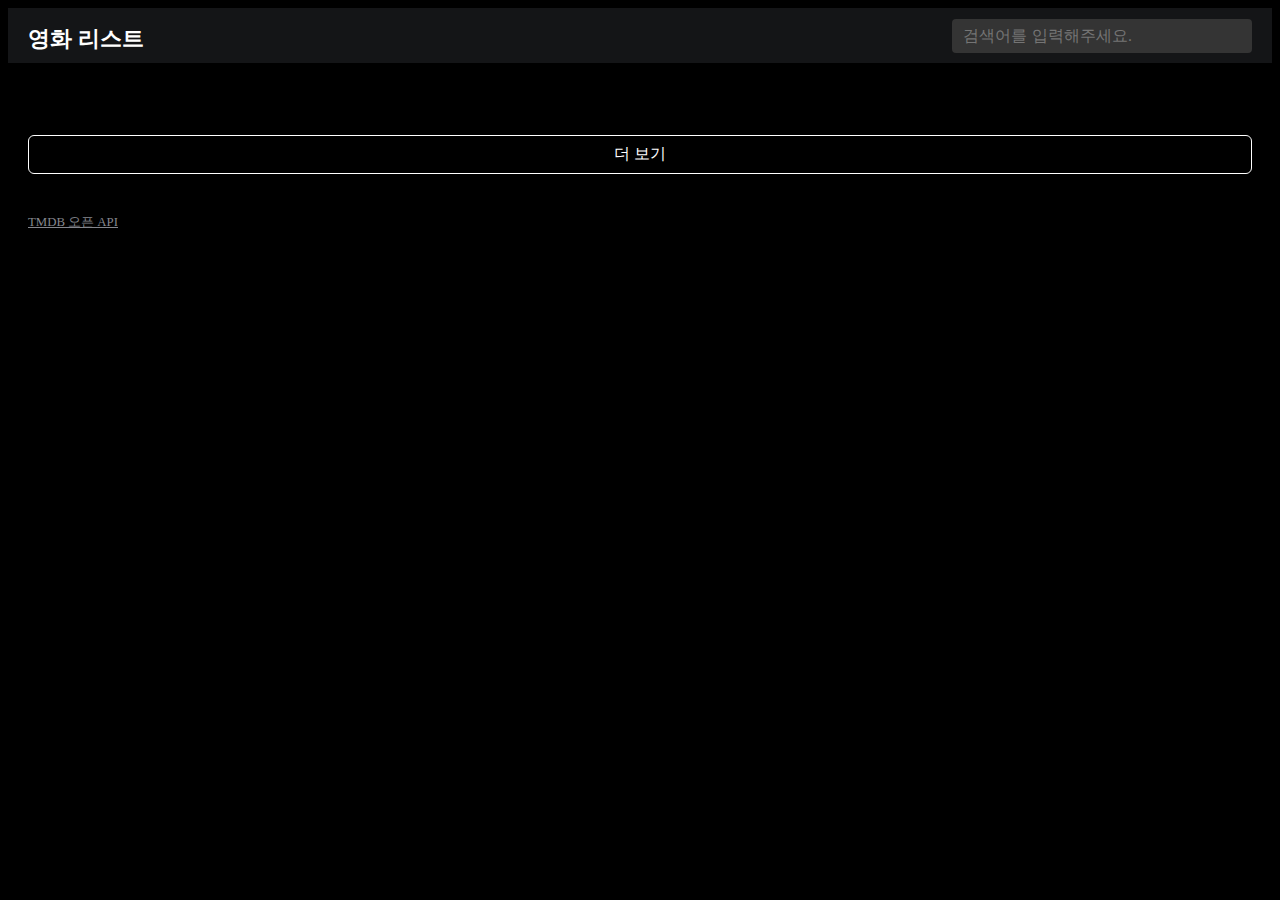
==== index.html @ 594ccca1 "검색폼" ====
<!DOCTYPE html>
<html lang="en">
  <head>
    <meta charset="UTF-8" />
    <meta name="viewport" content="width=device-width, initial-scale=1.0" />
    <title>Document</title>
    <link rel="stylesheet" href="/css/reset.css" />
    <link rel="stylesheet" href="/css/style.css" />
    <script type="module" src="app.js"></script>
  </head>
  <body>
    <header>
      <h1><a href="/">영화 리스트</a></h1>
      <form id="search" action="search.html" method="get">
        <input id="searchInput" type="text" name="query" placeholder="검색어를 입력해주세요." required />
        <button id="searchBtn" type="submit">&nbsp;</button>
      </form>
    </header>

    <main class="container">
      <section id="movies"></section>
      <button id="morePage" class="page" type="button">더 보기</button>

      <footer>
        <p>
          <a href="https://developer.themoviedb.org/reference/intro/getting-started">TMDB 오픈 API</a>
        </p>
      </footer>
    </main>
  </body>
</html>
---- css/style.css ----
:root {
  --border-color: #ddd;
  --movie-genreCrim-color: crimson;
  --movie-genreAdventure-color: green;
  --movie-genreDrama-color: purple;
  --movie-genreRomance-color: deeppink;
  --movie-genreAnimation-color: dodgerblue;
  --movie-genreComedy-color: goldenrod;
  --movie-genreAction-color: orangered;
  --movie-genreFantasy-color: violet;
}

* {
  box-sizing: border-box;
}

a {
  color: inherit;
}

img {
  max-width: 100%;
  height: auto;
}

body {
  display: flex;
  flex-direction: column;
  color: white;
  background-color: black;
}

header {
  display: flex;
  align-items: center;
  justify-content: space-between;
  background-color: #141517;
  height: 55px;
  padding: 0 20px;
  position: sticky;
  top: 0;
  width: 100%;
  z-index: 10;
}

header a {
  font-weight: bold;
  font-size: 1.4rem;
  text-decoration: none;
}

#search {
  position: relative;
}

#searchInput {
  border: none;
  background-color: #343434;
  padding: 0.5rem 0.7rem;
  border-radius: 4px;
  min-width: 300px;
  color: white;
  font-size: 100%;
}

#searchBtn {
  position: absolute;
  top: 0.25rem;
  right: 0.5rem;
  width: 24px;
  height: 24px;
  border: none;
  background: url("https://api.iconify.design/material-symbols/search.svg?color=%2384868d&width=24&height=24") no-repeat
    center center / contain;
}

.container {
  max-width: 1300px;
  margin: 0 auto;
  width: 100%;
}

main {
  padding: 0 20px;
}

#movies {
  display: flex;
  flex-wrap: wrap;
  column-gap: 0.8rem;
  row-gap: 2rem;
  margin: 2rem 0;
  justify-content: center;
  font-size: 2rem;
}

#movies > div {
  max-width: 300px;
  position: relative;
  flex-grow: 1;
}

#movies > div:hover {
  transform: scale(1.1);
  transition: transform 0.3s;
  z-index: 1;
  cursor: pointer;
}

#movies > div img {
  position: relative;
  width: 100%;
  height: auto;
  border-radius: 5px;
}

#movies > div .over {
  display: flex;
  flex-direction: column-reverse;
  position: absolute;
  left: 0;
  top: 0;
  width: 100%;
  height: 100%;
  padding: 1rem;
  background-color: rgba(0, 0, 0, 0.2);
}

#movies > div .title {
  font-weight: bold;
}

.page {
  width: 100%;
  padding: 0.5rem 0;
  font-size: 100%;
  border: 1px solid white;
  margin: 0.5rem 0;
  border-radius: 6px;
  background-color: black;
  color: white;
}

footer {
  margin: 2rem 0;
  color: #84868d;
  font-size: 80%;
}

/* 디테일 */
.detail_movie_title {
  font-weight: bold;
  font-size: 2rem;
}

.detail_section,
.detail_comment {
  display: flex;
  flex-direction: column;
  margin: 50px auto 40px auto;
}
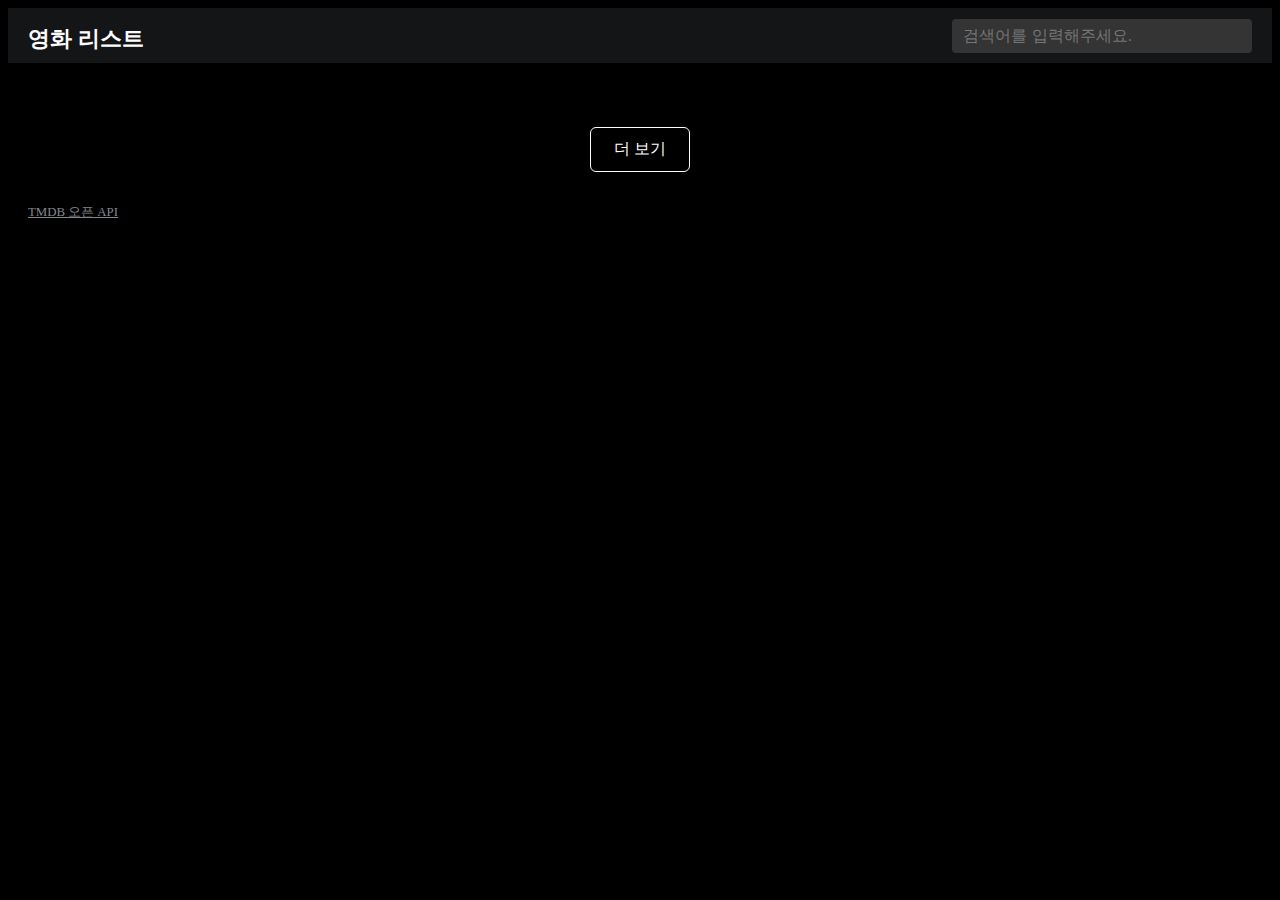
==== commit 88ec9785: "가로폭" ====
--- a/index.html
+++ b/index.html
@@ -19,7 +19,9 @@
 
     <main class="container">
       <section id="movies"></section>
-      <button id="morePage" class="page" type="button">더 보기</button>
+      <div class="pagination">
+        <button id="morePage" class="page" type="button">더 보기</button>
+      </div>
 
       <footer>
         <p>
--- a/css/style.css
+++ b/css/style.css
@@ -63,6 +63,10 @@
   font-size: 100%;
 }
 
+#searchInput:focus {
+  outline: none;
+}
+
 #searchBtn {
   position: absolute;
   top: 0.25rem;
@@ -75,8 +79,8 @@
 }
 
 .container {
-  max-width: 1300px;
-  margin: 0 auto;
+  max-width: 1280px;
+  margin: 2rem auto;
   width: 100%;
 }
 
@@ -89,15 +93,13 @@
   flex-wrap: wrap;
   column-gap: 0.8rem;
   row-gap: 2rem;
-  margin: 2rem 0;
   justify-content: center;
-  font-size: 2rem;
+  font-size: 1.3rem;
 }
 
-#movies > div {
-  max-width: 300px;
+#movies .card {
+  width: 300px;
   position: relative;
-  flex-grow: 1;
 }
 
 #movies > div:hover {
@@ -130,12 +132,16 @@
   font-weight: bold;
 }
 
+.pagination {
+  text-align: center;
+  margin: 2rem 0;
+}
+
 .page {
-  width: 100%;
-  padding: 0.5rem 0;
+  padding: 0.7rem 1rem;
+  min-width: 100px;
   font-size: 100%;
   border: 1px solid white;
-  margin: 0.5rem 0;
   border-radius: 6px;
   background-color: black;
   color: white;
@@ -159,3 +165,7 @@
   flex-direction: column;
   margin: 50px auto 40px auto;
 }
+
+.detail_movie_appreciate {
+  scroll-behavior: smooth;
+}
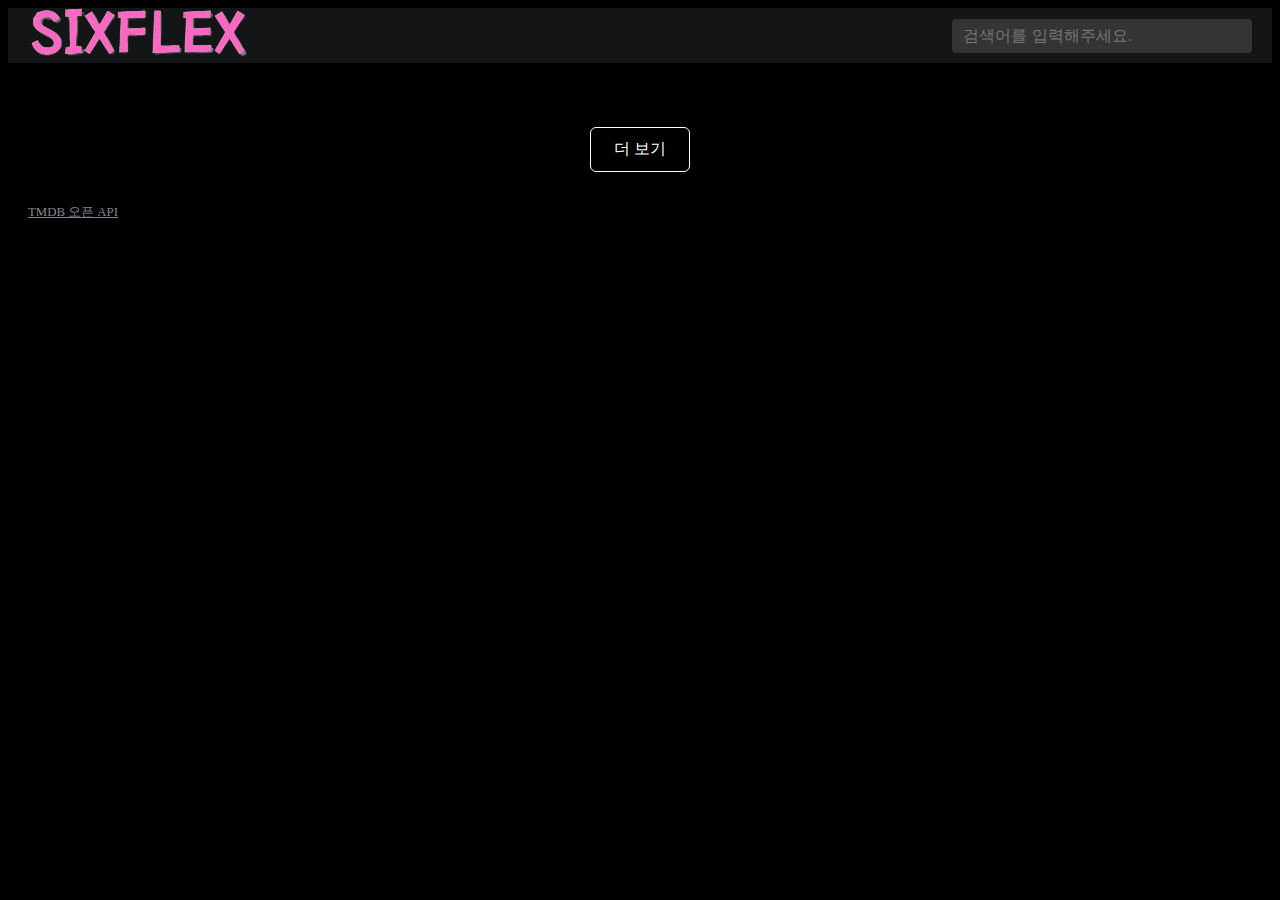
==== commit c7bc9d77: "Merge branch 'detail' of https://github.com/Andante23/We_Are_6Jo into detail" ====
--- a/index.html
+++ b/index.html
@@ -10,7 +10,10 @@
   </head>
   <body>
     <header>
-      <h1><a href="/">영화 리스트</a></h1>
+      <a href="/">
+        <img src="6JoFlexlogo.png" alt="" srcset="" />
+      </a>
+
       <form id="search" action="search.html" method="get">
         <input id="searchInput" type="text" name="query" placeholder="검색어를 입력해주세요." required />
         <button id="searchBtn" type="submit">&nbsp;</button>
--- a/css/style.css
+++ b/css/style.css
@@ -159,6 +159,10 @@
   font-size: 2rem;
 }
 
+.container > #moviePost {
+  margin-top: 20px;
+}
+
 .detail_section,
 .detail_comment {
   display: flex;
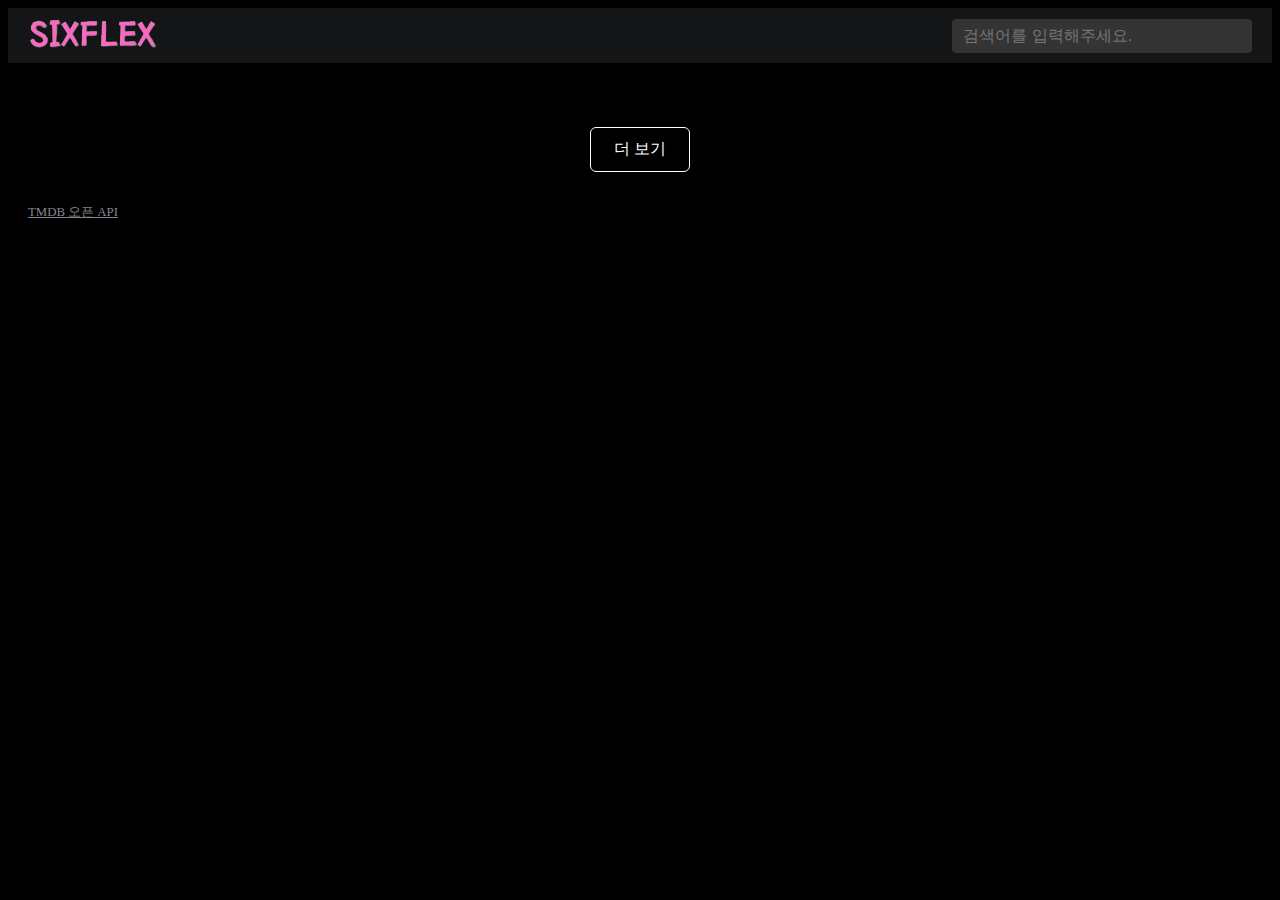
==== commit 34498a3b: "Merge pull request #13 from Andante23/detail" ====
--- a/index.html
+++ b/index.html
@@ -11,7 +11,7 @@
   <body>
     <header>
       <a href="/">
-        <img src="6JoFlexlogo.png" alt="" srcset="" />
+        <img src="/images/logo.png" alt="" srcset="" />
       </a>
 
       <form id="search" action="search.html" method="get">
--- a/css/style.css
+++ b/css/style.css
@@ -10,6 +10,19 @@
   --movie-genreFantasy-color: violet;
 }
 
+@font-face {
+  font-family: "MBC1961M";
+  src: url("https://cdn.jsdelivr.net/gh/projectnoonnu/noonfonts_2304-01@1.0/MBC1961M.woff2") format("woff2");
+  font-weight: normal;
+  font-style: normal;
+}
+@font-face {
+  font-family: "LINESeedKR-Bd";
+  src: url("https://cdn.jsdelivr.net/gh/projectnoonnu/noonfonts_11-01@1.0/LINESeedKR-Bd.woff2") format("woff2");
+  font-weight: 700;
+  font-style: normal;
+}
+
 * {
   box-sizing: border-box;
 }
@@ -47,6 +60,7 @@
   font-weight: bold;
   font-size: 1.4rem;
   text-decoration: none;
+  margin-top: 3px;
 }
 
 #search {
@@ -99,7 +113,11 @@
 
 #movies .card {
   width: 300px;
+  height: 169px;
   position: relative;
+  border-radius: 5px;
+  overflow: hidden;
+  background-color: gray;
 }
 
 #movies > div:hover {
@@ -113,7 +131,6 @@
   position: relative;
   width: 100%;
   height: auto;
-  border-radius: 5px;
 }
 
 #movies > div .over {
@@ -163,13 +180,82 @@
   margin-top: 20px;
 }
 
+.detail_movie_appreciate {
+  scroll-behavior: smooth;
+}
+
 .detail_section,
 .detail_comment {
   display: flex;
   flex-direction: column;
   margin: 50px auto 40px auto;
 }
-
-.detail_movie_appreciate {
-  scroll-behavior: smooth;
-}
+.detail_comment {
+  display: flex;
+  flex-direction: column;
+}
+
+.detail_comment_review_wrap {
+  display: flex;
+  flex-direction: row;
+}
+
+#detailCommentReviewWrap > i {
+  font-size: 30px;
+  display: flex;
+  justify-content: center;
+  align-items: center;
+  margin: 3px;
+}
+
+#detailReviewUserId,
+#detailReviewUserPwd {
+  width: 210px;
+  height: 35px;
+  margin: 7px;
+}
+
+#detailReviewContent {
+  width: 500px;
+  height: 35px;
+}
+
+.detail_comment_review_wrap {
+  display: flex;
+  flex-direction: column;
+  background-color: green;
+  min-width: 500px;
+  justify-content: center;
+  align-items: center;
+}
+
+.detail_review_userId {
+  flex-direction: column;
+  background-color: #343434;
+  color: white;
+  border: none;
+}
+
+.detail_review_userPwd {
+  background-color: #343434;
+  color: white;
+  border: none;
+}
+
+.detail_review_text {
+  border: none;
+  background-color: #343434;
+  padding: 0.5rem 0.7rem;
+  border-radius: 4px;
+  min-width: 300px;
+  color: white;
+  font-size: 100%;
+}
+
+.detailReviewStar {
+  color: #343434;
+}
+
+.detail_review_content {
+  color: white;
+}
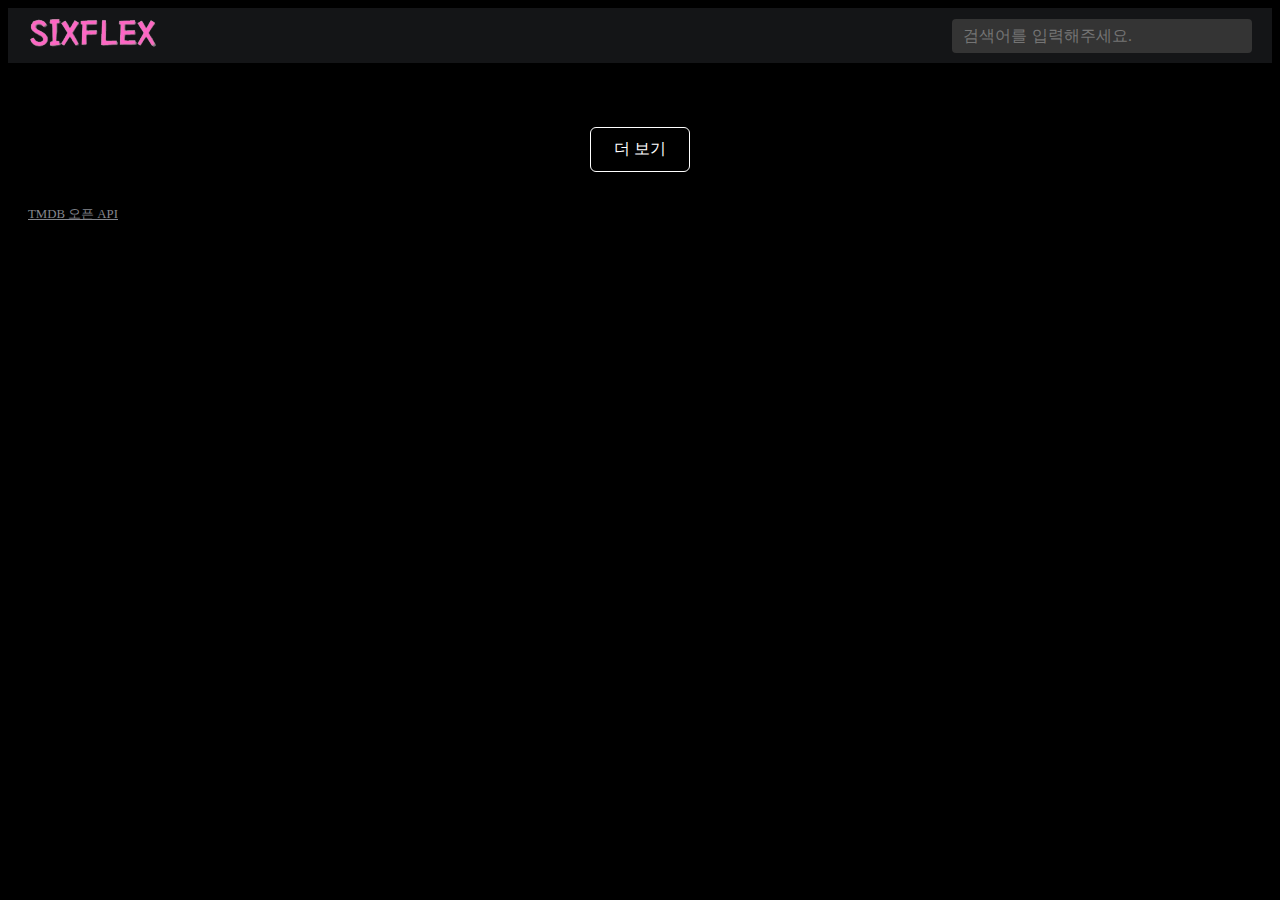
==== commit 3bc39044: "Merge branch 'detail' of https://github.com/Andante23/We_Are_6Jo into detail" ====
--- a/index.html
+++ b/index.html
@@ -10,10 +10,9 @@
   </head>
   <body>
     <header>
-      <a href="/">
+      <a class="brand" href="/">
         <img src="/images/logo.png" alt="" srcset="" />
       </a>
-
       <form id="search" action="search.html" method="get">
         <input id="searchInput" type="text" name="query" placeholder="검색어를 입력해주세요." required />
         <button id="searchBtn" type="submit">&nbsp;</button>
--- a/css/style.css
+++ b/css/style.css
@@ -41,6 +41,7 @@
   flex-direction: column;
   color: white;
   background-color: black;
+  line-height: 1.6;
 }
 
 header {
@@ -63,6 +64,10 @@
   margin-top: 3px;
 }
 
+.brand > img {
+  margin-top: 3px;
+}
+
 #search {
   position: relative;
 }
@@ -112,12 +117,12 @@
 }
 
 #movies .card {
+  position: relative;
   width: 300px;
   height: 169px;
-  position: relative;
   border-radius: 5px;
   overflow: hidden;
-  background-color: gray;
+  background: #f9f9f9;
 }
 
 #movies > div:hover {
@@ -128,7 +133,6 @@
 }
 
 #movies > div img {
-  position: relative;
   width: 100%;
   height: auto;
 }
@@ -184,24 +188,44 @@
   scroll-behavior: smooth;
 }
 
-.detail_section,
+.detail_section {
+  display: flex;
+  flex-direction: row;
+  justify-content: space-between;
+}
+
 .detail_comment {
+  font-family: "LINESeedKR-Bd";
   display: flex;
   flex-direction: column;
   margin: 50px auto 40px auto;
 }
+
 .detail_comment {
   display: flex;
   flex-direction: column;
+  border: 1px solid white;
+  padding: 10px;
+  border-radius: 4px;
+}
+
+.detail_comment_title {
+  font-size: 22px;
 }
 
 .detail_comment_review_wrap {
   display: flex;
-  flex-direction: row;
-}
-
-#detailCommentReviewWrap > i {
-  font-size: 30px;
+  margin-top: 10px;
+  flex-wrap: wrap;
+  flex-direction: column;
+}
+
+.detail_wrap_comment_idPwd {
+  display: flex;
+}
+
+#detailCommentReviewWrap i {
+  font-size: 25px;
   display: flex;
   justify-content: center;
   align-items: center;
@@ -213,49 +237,64 @@
   width: 210px;
   height: 35px;
   margin: 7px;
+  border-radius: 4px;
+  padding: 0.5rem;
 }
 
 #detailReviewContent {
-  width: 500px;
-  height: 35px;
-}
-
-.detail_comment_review_wrap {
-  display: flex;
-  flex-direction: column;
-  background-color: green;
-  min-width: 500px;
-  justify-content: center;
+  width: 100%;
+  min-height: 80px;
+}
+
+.detail_review_userId {
+  flex-direction: column;
+  background-color: #343434;
+  color: white;
+  border: none;
+}
+
+.detail_review_userPwd {
+  background-color: #343434;
+  color: white;
+  border: none;
+}
+
+.detail_review_text {
+  border: none;
+  background-color: #343434;
+  padding: 0.5rem 0.7rem;
+  border-radius: 4px;
+  min-width: 300px;
+  color: white;
+  font-size: 100%;
+  resize: none;
+}
+
+#detailReviewStar {
+  color: white;
+  background: #343434;
+  padding: 4px;
+  border-radius: 4px;
+}
+
+.detail_wrap_bottom {
+  display: flex;
+  justify-content: space-between;
   align-items: center;
 }
 
-.detail_review_userId {
-  flex-direction: column;
-  background-color: #343434;
-  color: white;
-  border: none;
-}
-
-.detail_review_userPwd {
-  background-color: #343434;
-  color: white;
-  border: none;
-}
-
-.detail_review_text {
-  border: none;
-  background-color: #343434;
-  padding: 0.5rem 0.7rem;
-  border-radius: 4px;
-  min-width: 300px;
-  color: white;
-  font-size: 100%;
-}
-
-.detailReviewStar {
-  color: #343434;
-}
-
-.detail_review_content {
-  color: white;
-}
+#detailReviewResetBtn {
+  border-radius: 5px;
+  padding: 10px;
+  border: none;
+  background-color: #343434;
+  color: white;
+}
+
+#detailReviewSubmitBtn {
+  border-radius: 5px;
+  padding: 10px;
+  border: none;
+  background-color: #343434;
+  color: white;
+}
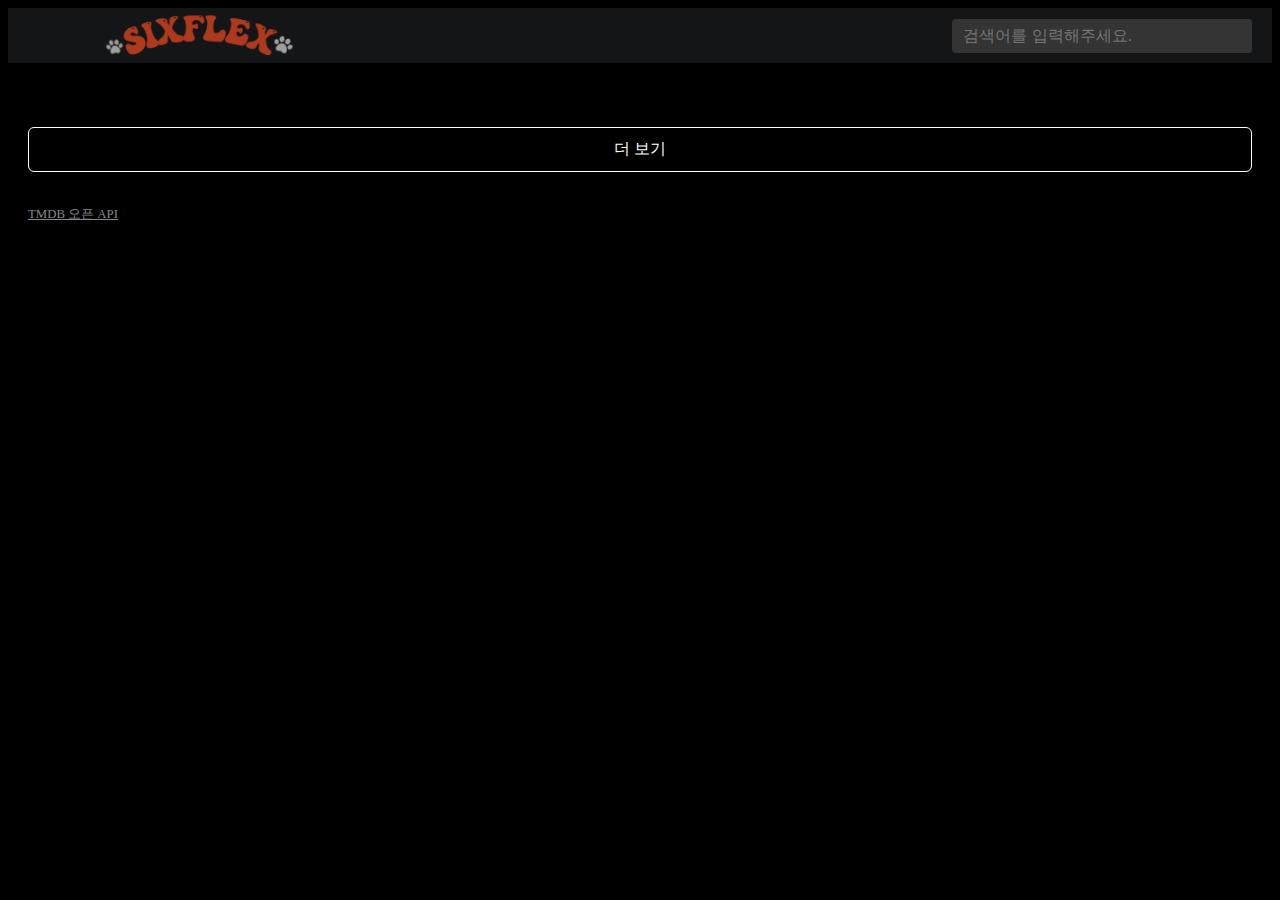
==== commit 2f743f49: "Merge pull request #15 from Andante23/detail" ====
--- a/index.html
+++ b/index.html
@@ -11,7 +11,7 @@
   <body>
     <header>
       <a class="brand" href="/">
-        <img src="/images/logo.png" alt="" srcset="" />
+        <img src="/images/002.png" alt="" srcset="" />
       </a>
       <form id="search" action="search.html" method="get">
         <input id="searchInput" type="text" name="query" placeholder="검색어를 입력해주세요." required />
--- a/css/style.css
+++ b/css/style.css
@@ -8,27 +8,50 @@
   --movie-genreComedy-color: goldenrod;
   --movie-genreAction-color: orangered;
   --movie-genreFantasy-color: violet;
+  --movie-genreFamily-color: olive;
+  --movie-genreThriller-color: #800020;
+  --movie-genreHorror-color: darkmagenta;
+  --movie-genreMystery-color: navy;
+  --layer-line-color: #ffffff38;
+  --layer-background-color: #343434;
 }
 
 @font-face {
   font-family: "MBC1961M";
-  src: url("https://cdn.jsdelivr.net/gh/projectnoonnu/noonfonts_2304-01@1.0/MBC1961M.woff2") format("woff2");
+  src: url("https://cdn.jsdelivr.net/gh/projectnoonnu/noonfonts_2304-01@1.0/MBC1961M.woff2");
   font-weight: normal;
   font-style: normal;
 }
+
 @font-face {
   font-family: "LINESeedKR-Bd";
-  src: url("https://cdn.jsdelivr.net/gh/projectnoonnu/noonfonts_11-01@1.0/LINESeedKR-Bd.woff2") format("woff2");
+  src: url("https://cdn.jsdelivr.net/gh/projectnoonnu/noonfonts_11-01@1.0/LINESeedKR-Bd.woff2");
   font-weight: 700;
   font-style: normal;
 }
 
+@font-face {
+  font-family: "GmarketSansMedium";
+  src: url("https://cdn.jsdelivr.net/gh/projectnoonnu/noonfonts_2001@1.1/GmarketSansMedium.woff");
+  font-weight: normal;
+  font-style: normal;
+}
+
 * {
   box-sizing: border-box;
 }
 
+html {
+  scroll-behavior: smooth;
+}
+
 a {
   color: inherit;
+}
+
+/* 장르가 들어갈 ul태그입니다. */
+ul {
+  margin-bottom: 2rem;
 }
 
 img {
@@ -36,10 +59,15 @@
   height: auto;
 }
 
+.brand img {
+  width: 90%;
+  margin-top: 57px;
+}
+
 body {
   display: flex;
   flex-direction: column;
-  color: white;
+  color: #ffffffdb;
   background-color: black;
   line-height: 1.6;
 }
@@ -64,10 +92,6 @@
   margin-top: 3px;
 }
 
-.brand > img {
-  margin-top: 3px;
-}
-
 #search {
   position: relative;
 }
@@ -123,6 +147,11 @@
   border-radius: 5px;
   overflow: hidden;
   background: #f9f9f9;
+}
+
+#movies .card .over .title {
+  font-family: "GmarketSansMedium";
+  font-weight: normal;
 }
 
 #movies > div:hover {
@@ -158,6 +187,17 @@
   margin: 2rem 0;
 }
 
+#morePage {
+  width: 100%;
+  cursor: pointer;
+}
+
+#morePage:hover {
+  border: 1px solid #800020;
+  background-color: #800020;
+  color: #fff;
+}
+
 .page {
   padding: 0.7rem 1rem;
   min-width: 100px;
@@ -174,7 +214,7 @@
   font-size: 80%;
 }
 
-/* 디테일 */
+/* 상세페이지 */
 .detail_movie_title {
   font-weight: bold;
   font-size: 2rem;
@@ -184,33 +224,72 @@
   margin-top: 20px;
 }
 
-.detail_movie_appreciate {
-  scroll-behavior: smooth;
-}
-
 .detail_section {
   display: flex;
   flex-direction: row;
   justify-content: space-between;
+  padding-top: 5rem;
+  margin-bottom: 5rem;
+}
+
+@media (max-width: 1000px) {
+  .detail_section {
+    flex-wrap: wrap;
+  }
+}
+
+.detail_section > .leftSide {
+  display: flex;
+  flex-direction: column;
+  min-width: 400px;
+  padding: 1.5rem;
+}
+
+.leftSide > .detail_comment {
+  font-family: "LINESeedKR-Bd";
+  display: flex;
+  flex-direction: column;
+}
+
+.leftSide > .detail_movie_vote {
+  margin-top: 40px;
+  font-size: 22px;
+}
+
+.detail_section > .rightSide {
+  display: flex;
+  flex-direction: column;
+  justify-content: center;
+  padding: 3.5rem 1.5rem;
+  font-size: 1.3rem;
+}
+
+.rightSide > .detail_movie_appreciate {
+  display: flex;
+  font-family: "MBC1961M";
+  justify-content: flex-end;
+  margin-top: 80px;
+  text-align: right;
+  text-decoration: none;
+}
+
+.rightSide > .detail_movie_appreciate:hover {
+  color: rgba(255, 0, 0, 0.692);
+  transition: all 0.3s;
 }
 
 .detail_comment {
-  font-family: "LINESeedKR-Bd";
-  display: flex;
-  flex-direction: column;
-  margin: 50px auto 40px auto;
-}
-
-.detail_comment {
-  display: flex;
-  flex-direction: column;
-  border: 1px solid white;
+  display: flex;
+  flex-direction: column;
+  border: 2px solid #ffffffa3;
   padding: 10px;
   border-radius: 4px;
+  margin-bottom: 5rem;
 }
 
 .detail_comment_title {
-  font-size: 22px;
+  font-size: 23px;
+  font-weight: 800;
 }
 
 .detail_comment_review_wrap {
@@ -218,13 +297,21 @@
   margin-top: 10px;
   flex-wrap: wrap;
   flex-direction: column;
+  gap: 1rem;
 }
 
 .detail_wrap_comment_idPwd {
   display: flex;
-}
-
-#detailCommentReviewWrap i {
+  gap: 0.5rem;
+}
+
+.detail_comment_wrap_list {
+  display: flex;
+  flex-direction: column-reverse;
+  gap: 1.3rem;
+}
+
+.detail_comment_wrap_list > #detailCommentReviewWrap i {
   font-size: 25px;
   display: flex;
   justify-content: center;
@@ -234,18 +321,39 @@
 
 #detailReviewUserId,
 #detailReviewUserPwd {
-  width: 210px;
+  font-size: 100%;
+  max-width: 250px;
+  width: calc(50% - 0.2rem);
   height: 35px;
-  margin: 7px;
   border-radius: 4px;
   padding: 0.5rem;
+  border: none;
+  color: #fff;
+  background-repeat: no-repeat;
+  background-position: left 0.5rem center;
+  background-color: #343434;
+  padding-left: 2.3rem;
+}
+
+/*  */
+#detailReviewUserId {
+  background-image: url("https://api.iconify.design/fa6-regular/address-card.svg?color=white");
+  background-size: 20px 20px;
+}
+
+#detailReviewUserPwd {
+  background-image: url("https://api.iconify.design/fa6-solid/lock.svg?color=white");
+  background-size: 18px 18px;
 }
 
 #detailReviewContent {
   width: 100%;
-  min-height: 80px;
-}
-
+  min-height: 100px;
+  font-size: 110%;
+  font-family: "LINESeedKR-Bd";
+}
+
+/* 리뷰 작성란 Id */
 .detail_review_userId {
   flex-direction: column;
   background-color: #343434;
@@ -253,19 +361,21 @@
   border: none;
 }
 
+/* 리뷰 작성란 Pwd */
 .detail_review_userPwd {
   background-color: #343434;
   color: white;
   border: none;
 }
 
+/* 리뷰 작성란 text */
 .detail_review_text {
   border: none;
   background-color: #343434;
   padding: 0.5rem 0.7rem;
   border-radius: 4px;
   min-width: 300px;
-  color: white;
+  color: #ffffffdb;
   font-size: 100%;
   resize: none;
 }
@@ -275,6 +385,7 @@
   background: #343434;
   padding: 4px;
   border-radius: 4px;
+  font-size: 100%;
 }
 
 .detail_wrap_bottom {
@@ -283,18 +394,176 @@
   align-items: center;
 }
 
+.detail_wrap_bottom > .detail_review_button {
+  display: flex;
+  gap: 0.55rem;
+}
+
+/* 리뷰 취소버튼 */
 #detailReviewResetBtn {
   border-radius: 5px;
   padding: 10px;
   border: none;
   background-color: #343434;
-  color: white;
-}
-
+  color: #ffffffdb;
+  font-size: 100%;
+  width: 80px;
+  cursor: pointer;
+}
+
+#detailReviewResetBtn:hover {
+  cursor: pointer;
+  background-color: #800020;
+  transition: all 0.3s;
+}
+
+/* 리뷰 저장버튼 */
 #detailReviewSubmitBtn {
   border-radius: 5px;
   padding: 10px;
   border: none;
-  background-color: #343434;
-  color: white;
-}
+  background-color: #0d6efd;
+  color: #ffffffdb;
+  font-size: 100%;
+  width: 80px;
+  cursor: pointer;
+}
+
+#detailReviewSubmitBtn:hover {
+  cursor: pointer;
+  background-color: #0a53be;
+  transition: all 0.3s;
+}
+
+/* 리뷰리스트 */
+.detail_comment_list {
+  margin-top: 14px;
+  background-color: #343434;
+  border: 1px solid #ffffff38;
+  display: flex;
+  flex-direction: column;
+  padding: 1rem;
+  border-radius: 5px;
+}
+
+/* 리뷰창 ID */
+.detail_comment_list > .detail_comment_list_user > .detail_comment_list_user_id {
+  font-family: "GmarketSansMedium";
+  font-size: 1.5rem;
+  gap: 0.5rem;
+}
+
+/* 리뷰창 Pwd */
+.detail_comment_list > .detail_comment_list_user > .detail_comment_list_user_text {
+  font-family: "GmarketSansMedium";
+  display: flex;
+  font-size: 1.2rem;
+  align-items: center;
+}
+
+/* 리뷰 별점버튼 */
+.detail_comment_list > .starAndBtn {
+  display: flex;
+  justify-content: space-between;
+  align-items: flex-end;
+}
+
+/* 리뷰삭제버튼 */
+#deleteReview {
+  display: flex;
+  padding: 10px;
+  border-radius: 5px;
+  border: none;
+  background-color: #343434;
+  color: #ffffffdb;
+  font-size: 100%;
+  border-color: #141517;
+  background-color: #141517;
+}
+
+#deleteReview:hover {
+  cursor: pointer;
+  background-color: #800020;
+  transition: all 0.3s;
+}
+
+.genre {
+  display: flex;
+  gap: 0.5rem;
+  margin: 1rem 0;
+}
+
+.genre li {
+  border-radius: 5px;
+  padding: 0.1rem 0.3rem;
+}
+
+/* 여기서부터 장르별 색상분류입니다. */
+
+.crime {
+  background-color: var(--movie-genreCrim-color);
+}
+
+.comedy {
+  background-color: var(--movie-genreComedy-color);
+}
+
+.animation {
+  background-color: var(--movie-genreAnimation-color);
+}
+
+.drama {
+  background-color: var(--movie-genreDrama-color);
+}
+
+.family {
+  background-color: var(--movie-genreFamily-color);
+}
+
+.adventure {
+  background-color: var(--movie-genreAdventure-color);
+}
+
+.fantasy {
+  background-color: var(--movie-genreFantasy-color);
+}
+
+.thriller {
+  background-color: var(--movie-genreThriller-color);
+}
+
+.action {
+  background-color: var(--movie-genreAction-color);
+}
+
+.romance {
+  background-color: var(--movie-genreRomance-color);
+}
+
+.history {
+  background-color: aqua;
+}
+
+.war {
+  background-color: cadetblue;
+}
+
+.horror {
+  background-color: var(--movie-genreHorror-color);
+}
+
+.mystery {
+  background-color: var(--movie-genreMystery-color);
+}
+
+.music {
+  background-color: LawnGreen;
+}
+
+.sciencefiction {
+  background-color: LightSlateGray;
+}
+
+.western {
+  background-color: Sienna;
+}
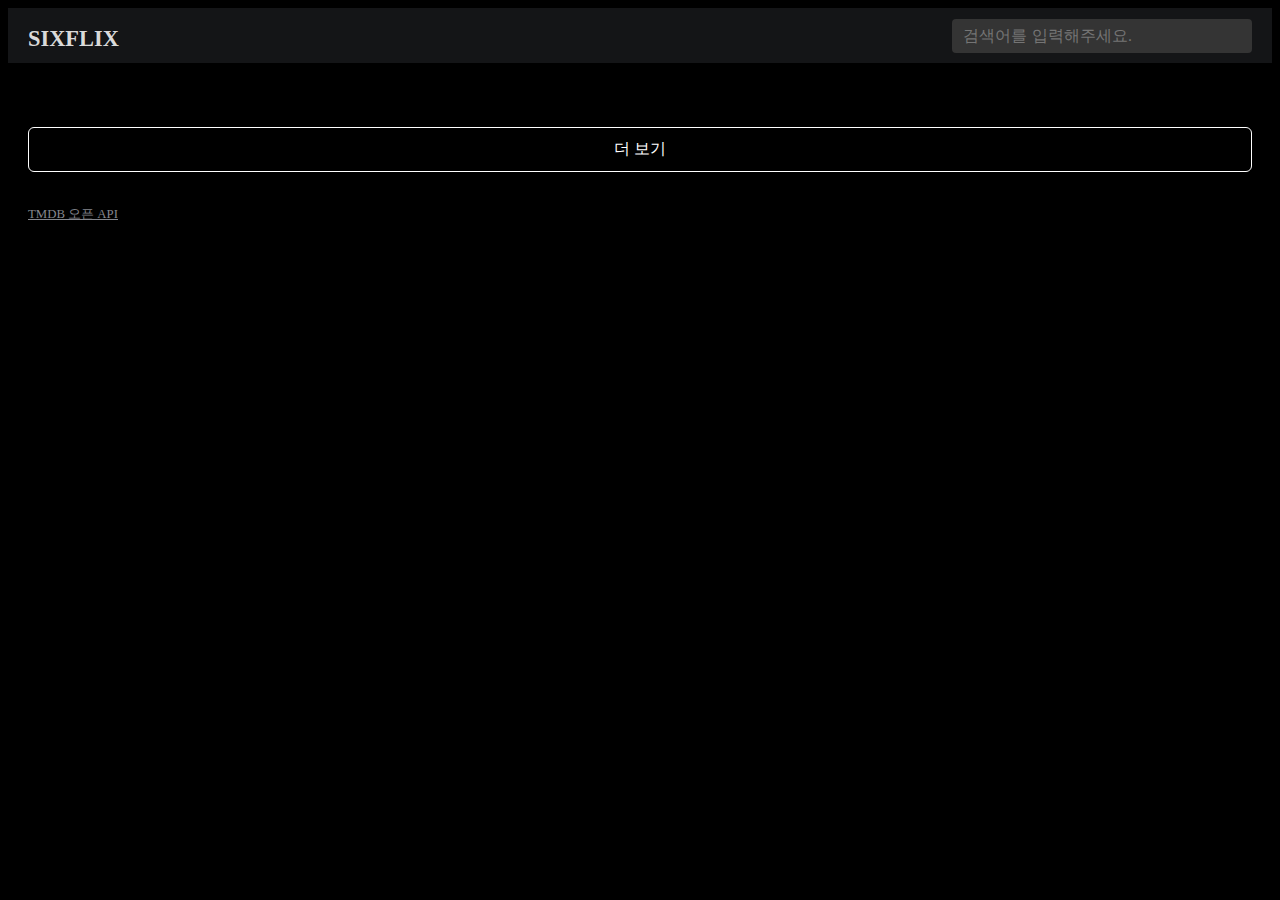
==== commit bd01b8db: "수정" ====
--- a/index.html
+++ b/index.html
@@ -6,13 +6,11 @@
     <title>Document</title>
     <link rel="stylesheet" href="/css/reset.css" />
     <link rel="stylesheet" href="/css/style.css" />
-    <script type="module" src="app.js"></script>
+    <script type="module" src="/src/index.js"></script>
   </head>
   <body>
     <header>
-      <a class="brand" href="/">
-        <img src="/images/002.png" alt="" srcset="" />
-      </a>
+      <h1><a class="brand" href="/">SIXFLIX</a></h1>
       <form id="search" action="search.html" method="get">
         <input id="searchInput" type="text" name="query" placeholder="검색어를 입력해주세요." required />
         <button id="searchBtn" type="submit">&nbsp;</button>
